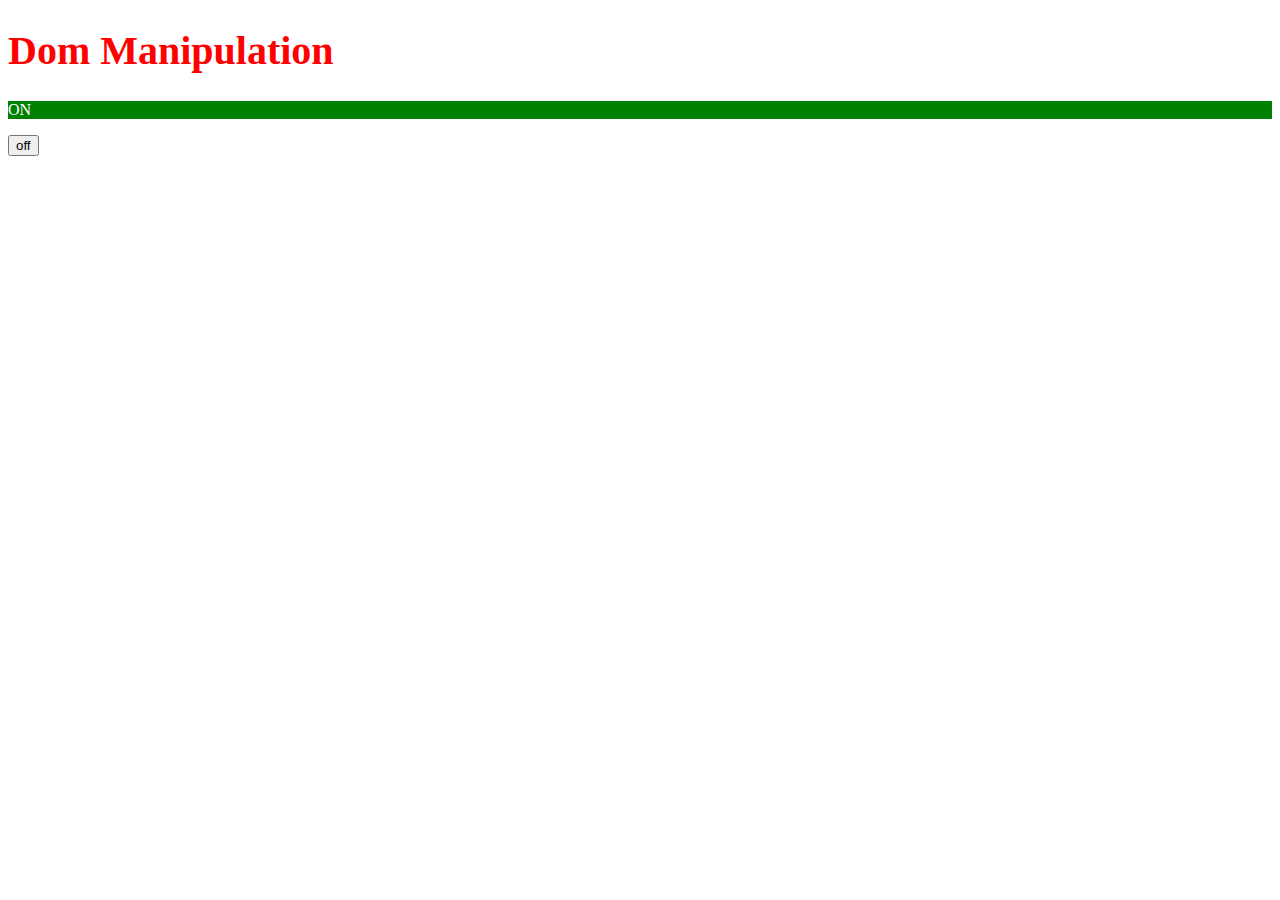
==== DOM/index.html @ 6aa7f244 "event listner" ====
<!DOCTYPE html>
<html lang="en">

<head>
    <meta charset="UTF-8">
    <meta name="viewport" content="width=device-width, initial-scale=1.0">
    <title>DOM Examples</title>
</head>

<body>
    <h1 class="Dom">Dom Manipulation</h1>
    <p id="bulb"></p>
    <button id="btn">off</button>

</body>
<script>
    let a = document.querySelector(".Dom");
    // a.innerHTML = "Hello change world"
    a.style.fontSize = "40px"
    a.style.color = "red"

    a.addEventListener("click", function () {
        a.innerHTML = "mouse Enter event trigger"
    })

    // on off logic

    let p = document.querySelector("#bulb")
    let btn = document.querySelector("#bnt")

    p.innerHTML = "ON"
    p.style.backgroundColor = "green"
    p.style.color = "white"

    // btn.addEventListener("cli")


    
</script>

</html>
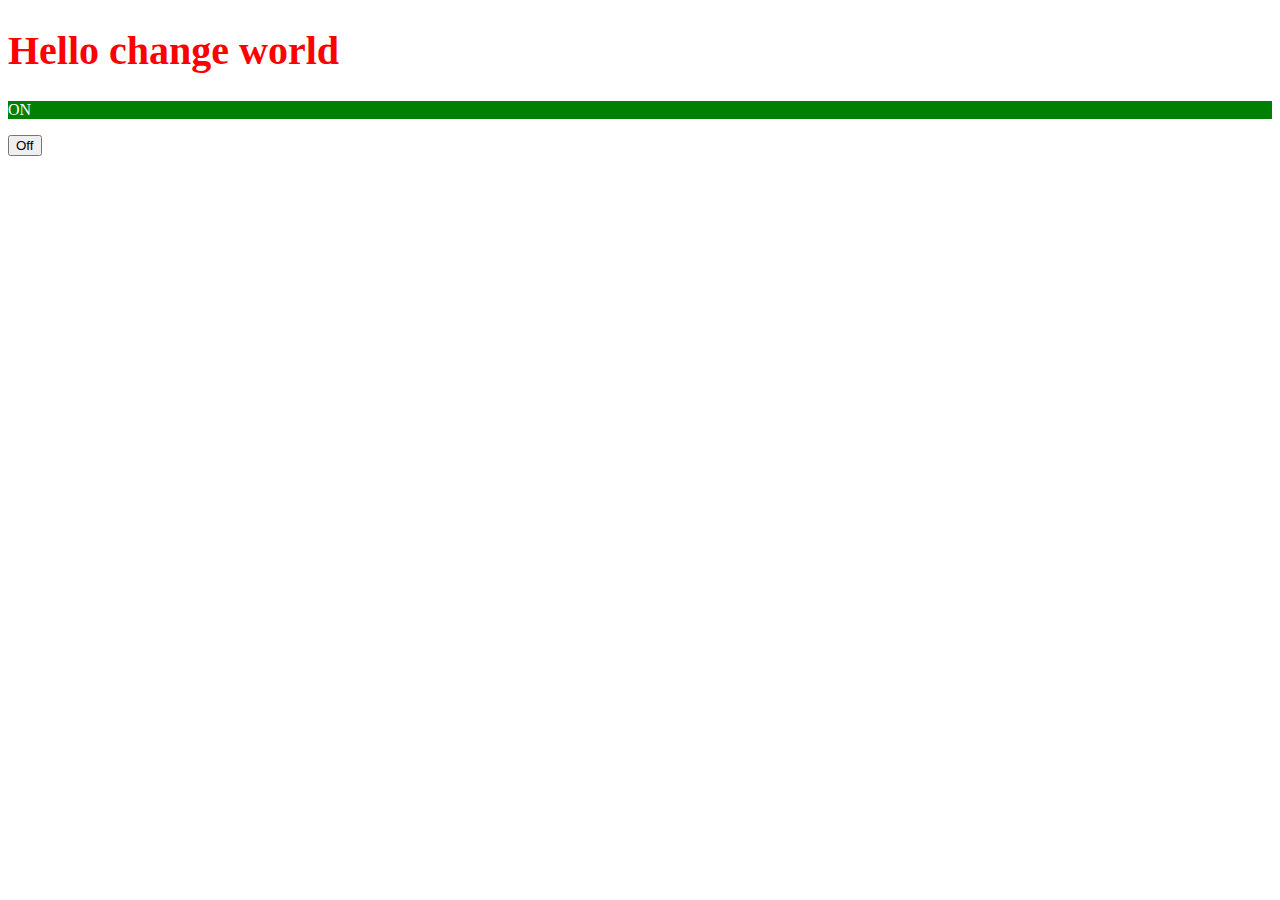
==== commit 20b47cf8: "eventlistner" ====
--- a/DOM/index.html
+++ b/DOM/index.html
@@ -10,12 +10,12 @@
 <body>
     <h1 class="Dom">Dom Manipulation</h1>
     <p id="bulb"></p>
-    <button id="btn">off</button>
+    <button id="btn"></button>
 
 </body>
 <script>
     let a = document.querySelector(".Dom");
-    // a.innerHTML = "Hello change world"
+    a.innerHTML = "Hello change world"
     a.style.fontSize = "40px"
     a.style.color = "red"
 
@@ -25,17 +25,29 @@
 
     // on off logic
 
-    let p = document.querySelector("#bulb")
-    let btn = document.querySelector("#bnt")
+    let p = document.querySelector("#bulb");
+    let btns = document.querySelector("#btn")
 
     p.innerHTML = "ON"
     p.style.backgroundColor = "green"
     p.style.color = "white"
+    btns.innerHTML = "ON"
+    btns.innerHTML = "Off"
+    let check = 0
 
-    // btn.addEventListener("cli")
-
-
-    
+    btns.addEventListener("click", function () {
+        if (check == 0) {
+            p.innerHTML = "Off"
+            p.style.backgroundColor = "black"
+            btn.innerHTML = "on"
+            check = 1
+        } else {
+            p.innerHTML = "ON"
+            p.style.backgroundColor = "green"
+            btn.innerHTML = "Off"
+            check = 0
+        }
+    })
 </script>
 
 </html>